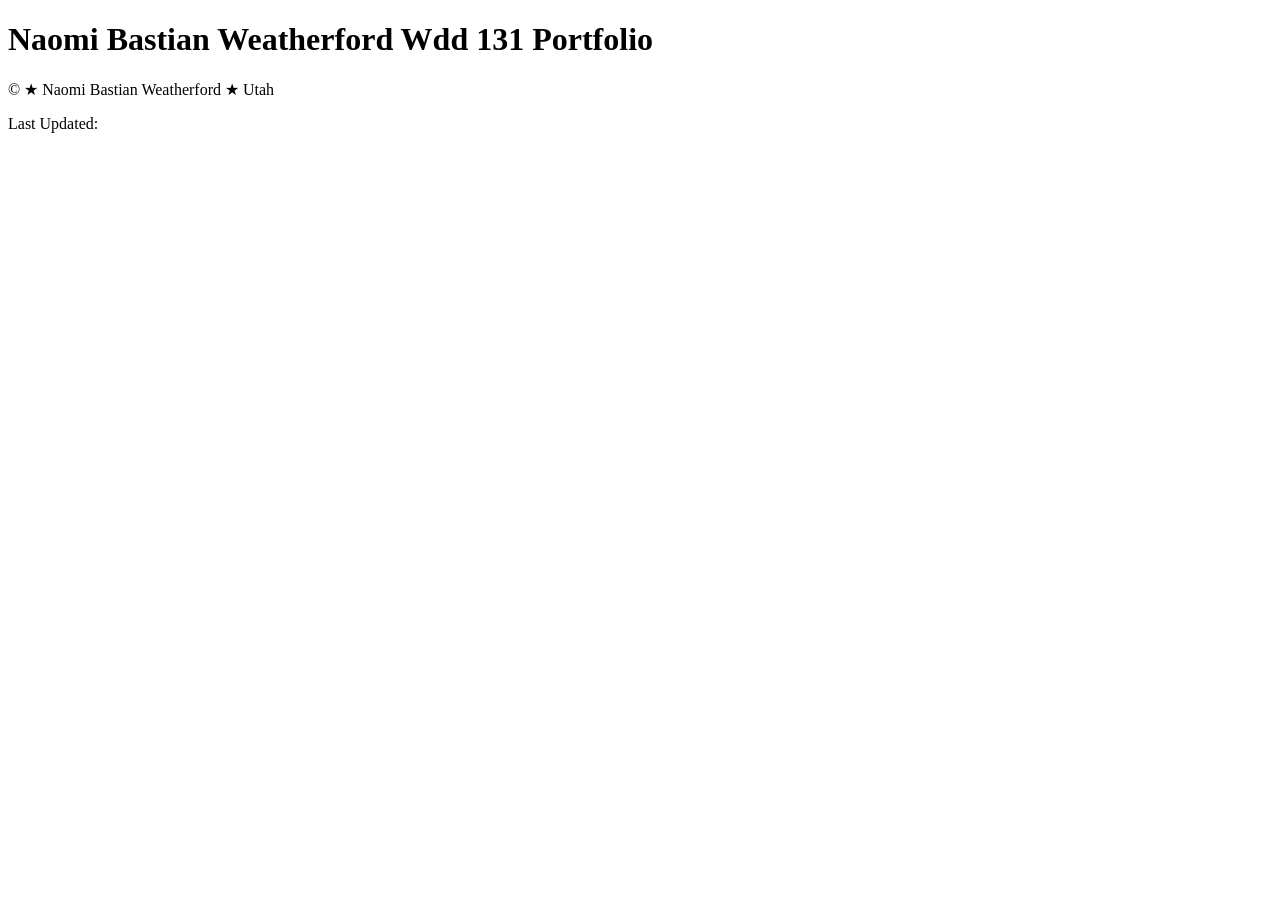
==== index.html @ 1e224592 "adding assignments" ====
<!DOCTYPE html>
<html lang="en">
  <head>
    <meta charset="UTF-8" />
    <meta http-equiv="X-UA-Compatible" content="IE=edge" />
    <meta name="viewport" content="width=device-width, initial-scale=1.0" />
    <title>WDD 131 Portfolio</title>
    <meta
      name="description"
      content="Assignment portfolio for Naomi Bastian Weatherford in WDD 131: Dynamic Web Fundamentals at Brigham Young University - Idaho"
    />
    <meta name="author" content="Naomi Bastian Weatherford">
    <link rel="stylesheet" href="style.css" />
  </head>
  <body>
   <header><h1>Naomi Bastian Weatherford Wdd 131 Portfolio</h1></header>
   <main></main>
    <footer>
      <p>
        &copy; <span id="year"> </span> &#9733; Naomi Bastian Weatherford
        &#9733; Utah
      </p>
      <p class="updated">Last Updated: <span id="lastmodified"></span></p>
    </footer>
  </body>
</html>
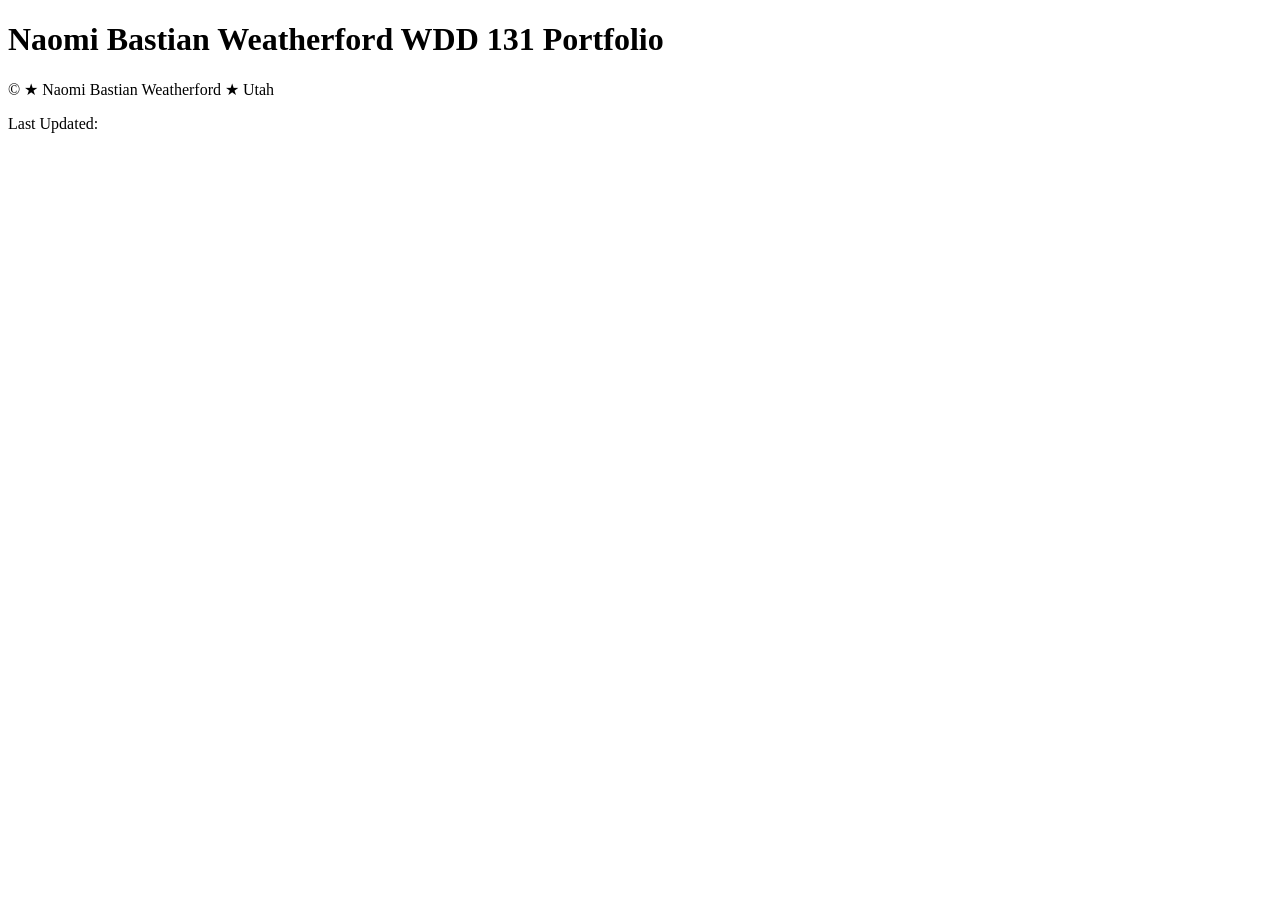
==== commit 040990dc: "adding" ====
--- a/index.html
+++ b/index.html
@@ -13,7 +13,7 @@
     <link rel="stylesheet" href="style.css" />
   </head>
   <body>
-   <header><h1>Naomi Bastian Weatherford Wdd 131 Portfolio</h1></header>
+   <header><h1>Naomi Bastian Weatherford WDD 131 Portfolio</h1></header>
    <main></main>
     <footer>
       <p>
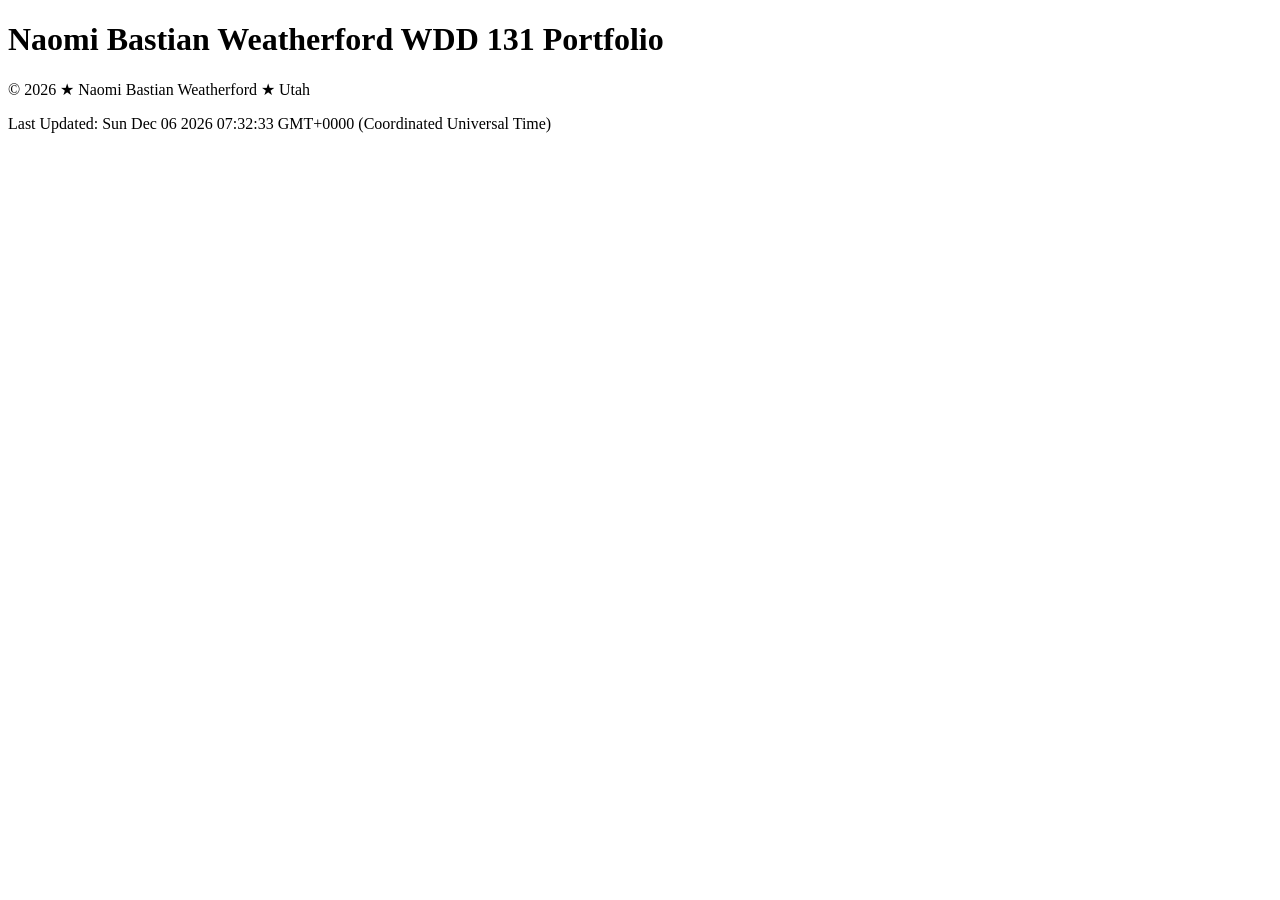
==== commit c41d14c2: "fixed js link" ====
--- a/index.html
+++ b/index.html
@@ -22,5 +22,6 @@
       </p>
       <p class="updated">Last Updated: <span id="lastmodified"></span></p>
     </footer>
+    <script src="index.js"></script>
   </body>
 </html>
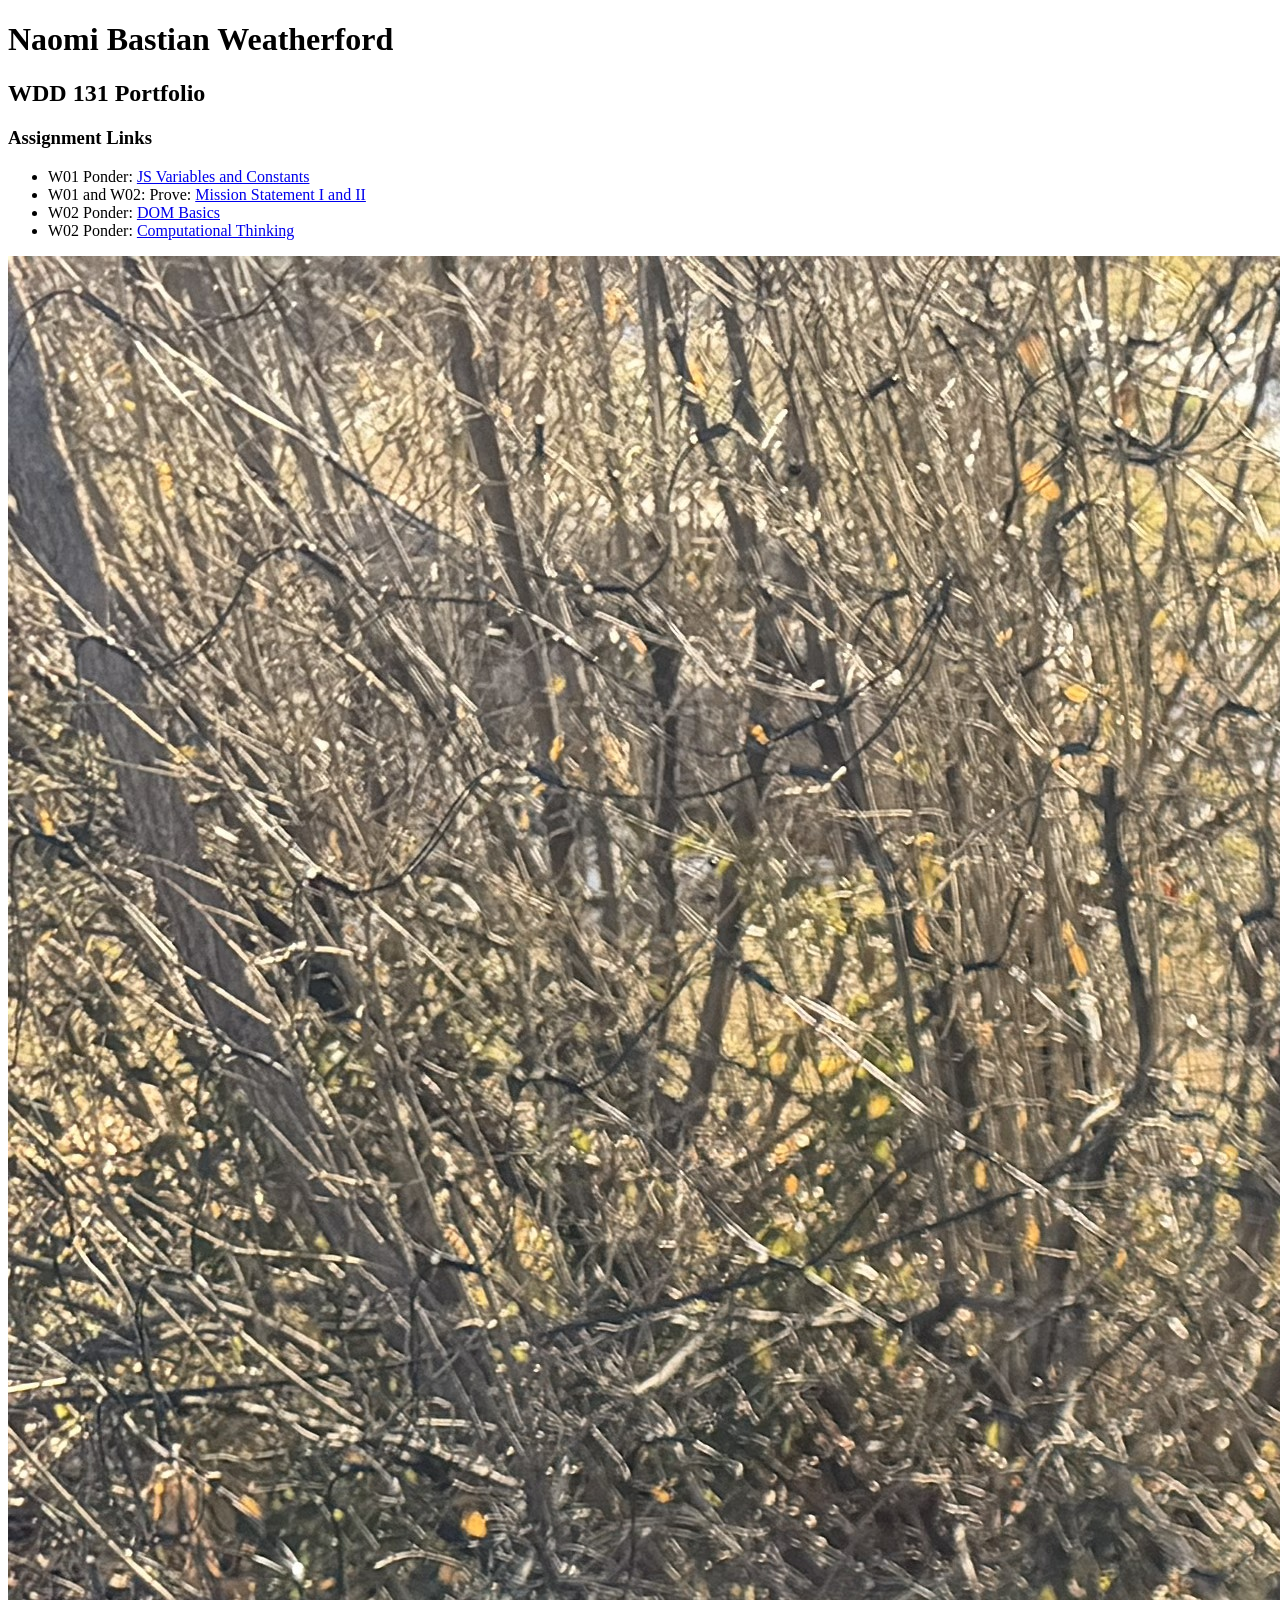
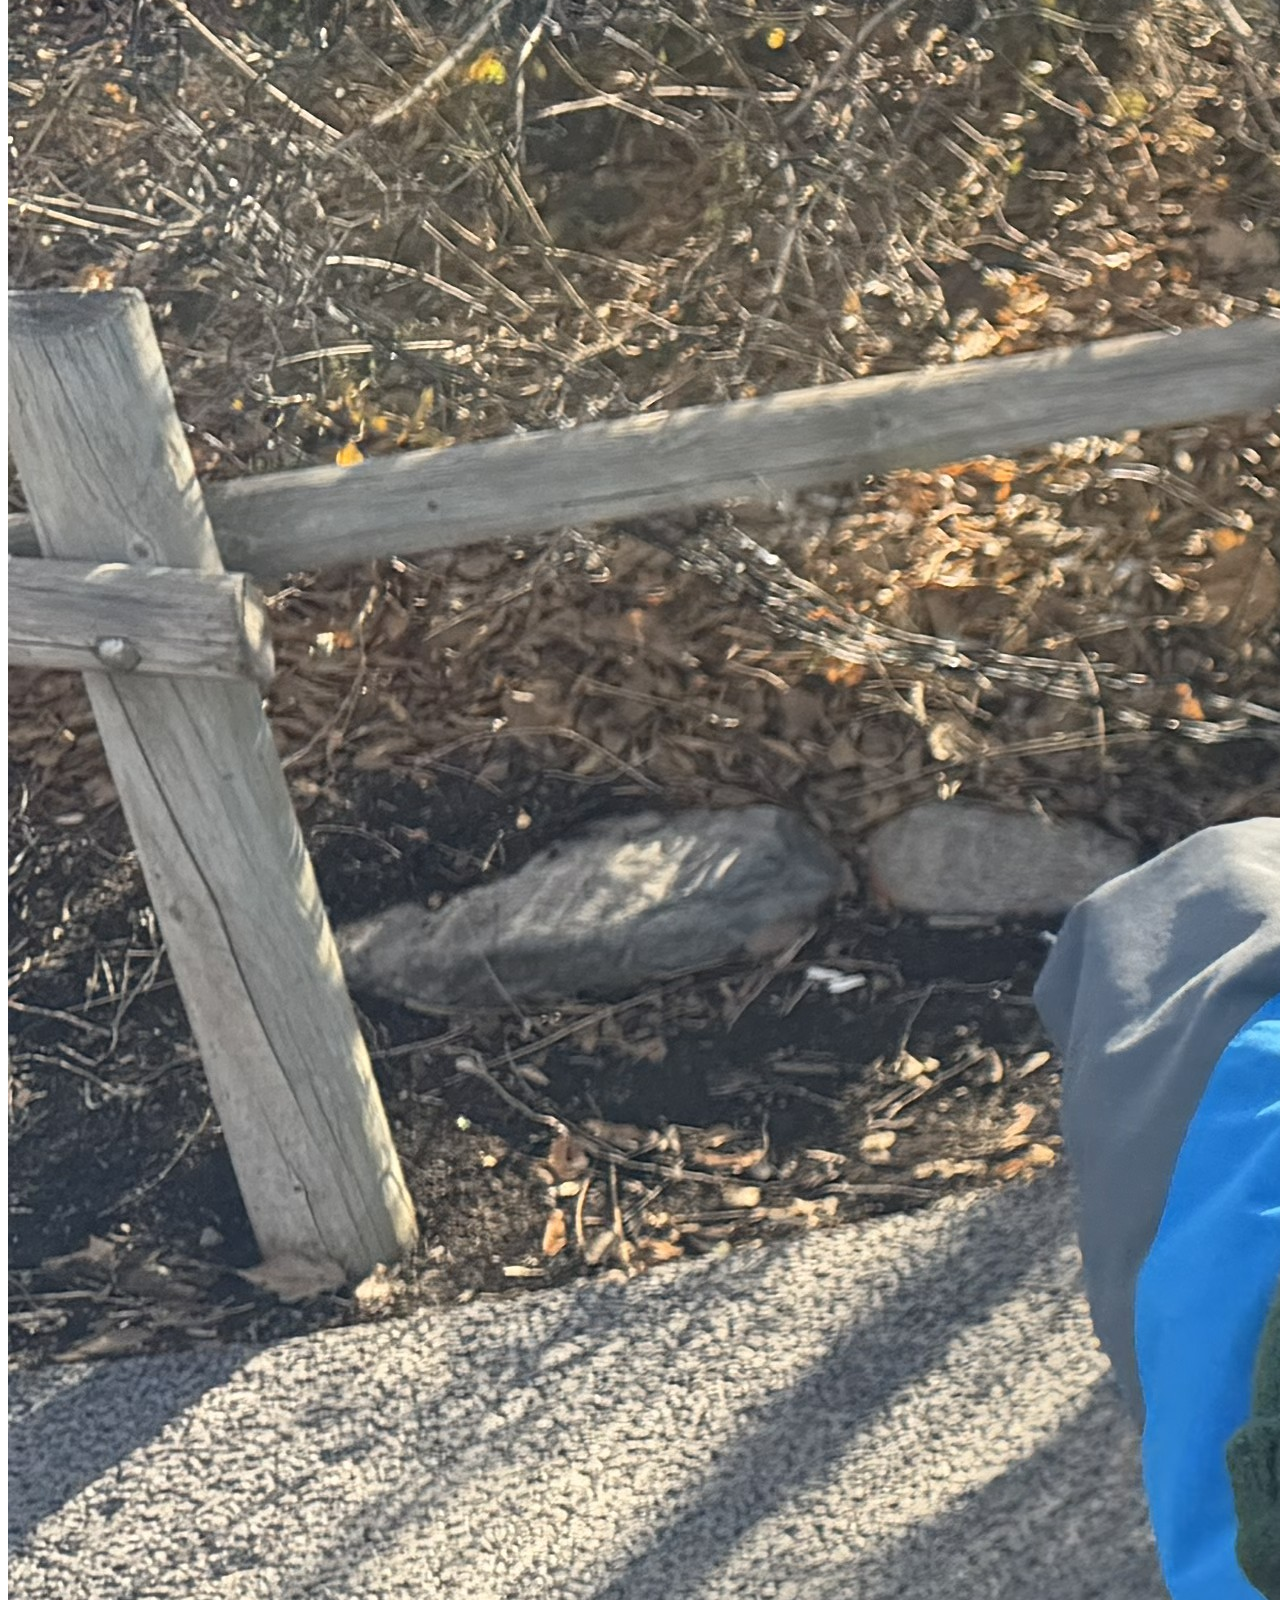
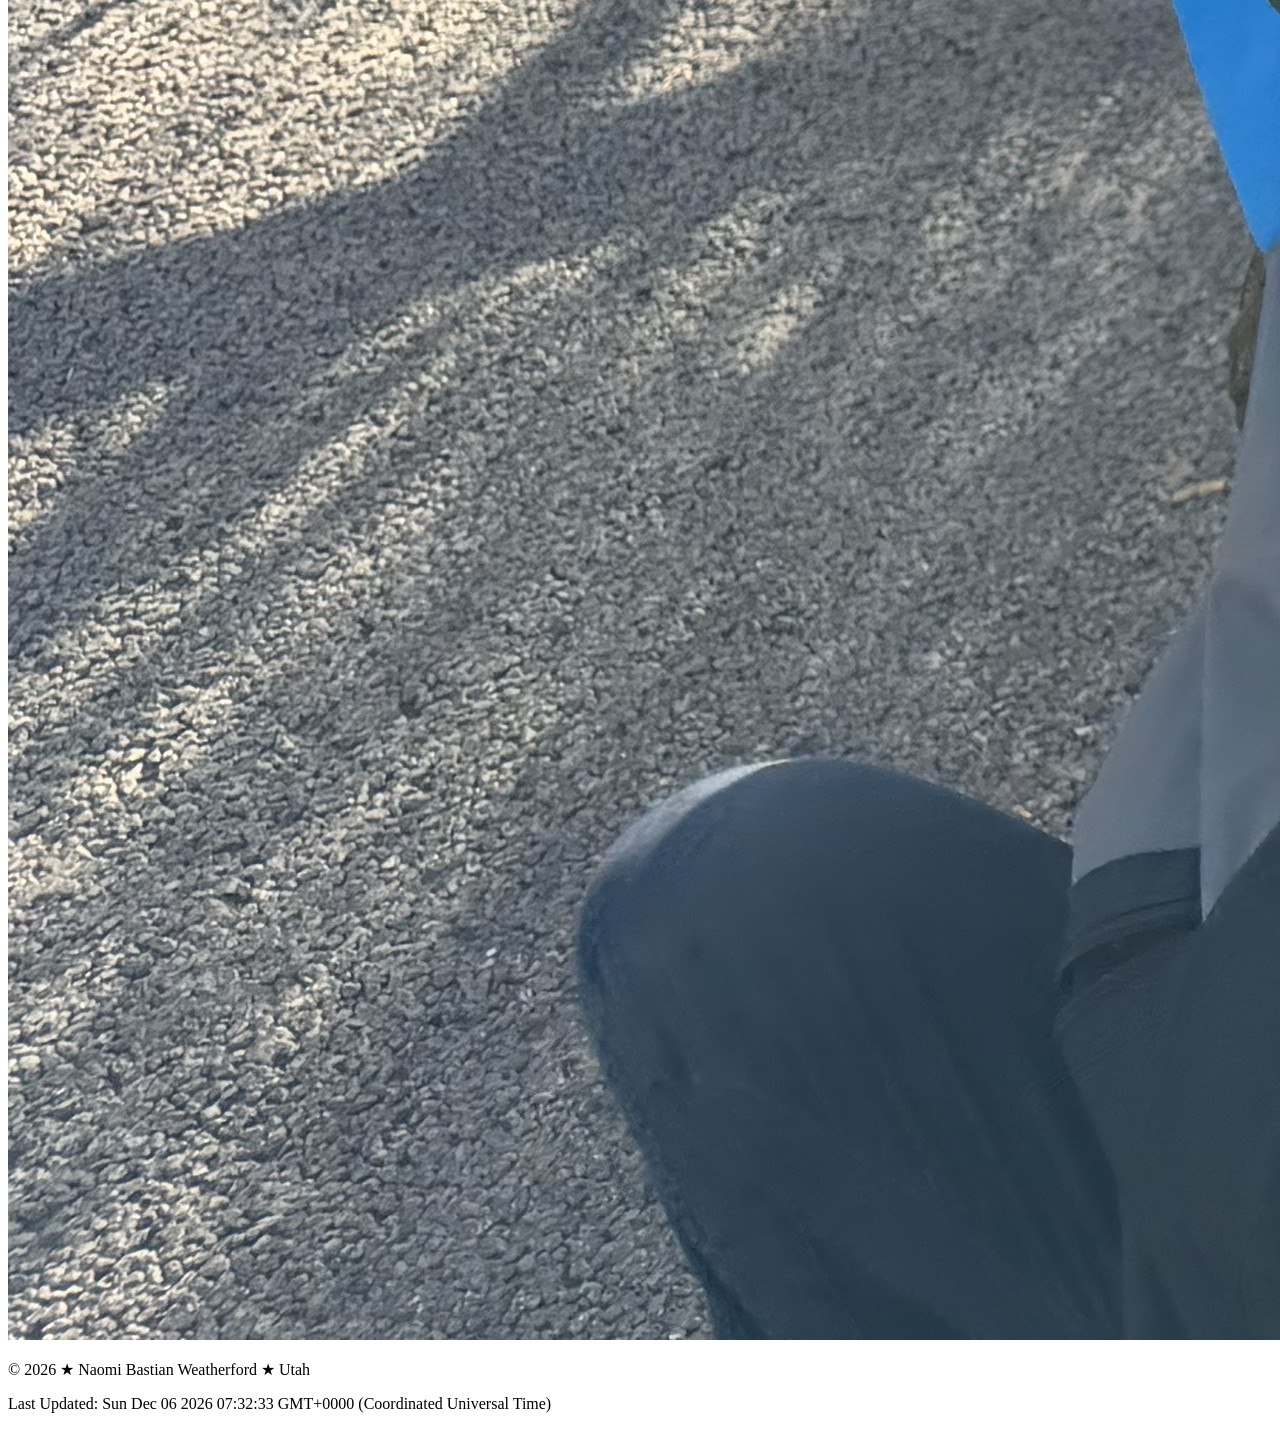
==== commit 30e7b981: "added links" ====
--- a/index.html
+++ b/index.html
@@ -13,8 +13,18 @@
     <link rel="stylesheet" href="style.css" />
   </head>
   <body>
-   <header><h1>Naomi Bastian Weatherford WDD 131 Portfolio</h1></header>
-   <main></main>
+   <header><h1>Naomi Bastian Weatherford</h1><h2>WDD 131 Portfolio</h2></header>
+   <nav><h3>Assignment Links</h3>
+  <ul>
+  <li>W01 Ponder: <a href="#">JS Variables and Constants</a></li>
+  <li>W01 and W02: Prove: <a href="#">Mission Statement I and II</a></li>
+  <li>W02 Ponder: <a href="#">DOM Basics</a></li>
+  <li>W02 Ponder: <a href="#">Computational Thinking</a></li>
+</ul>
+</nav>
+   <main>
+<img src="family.jpg" alt="Naomi Bastian Weatherford's family at the zoo">
+   </main>
     <footer>
       <p>
         &copy; <span id="year"> </span> &#9733; Naomi Bastian Weatherford
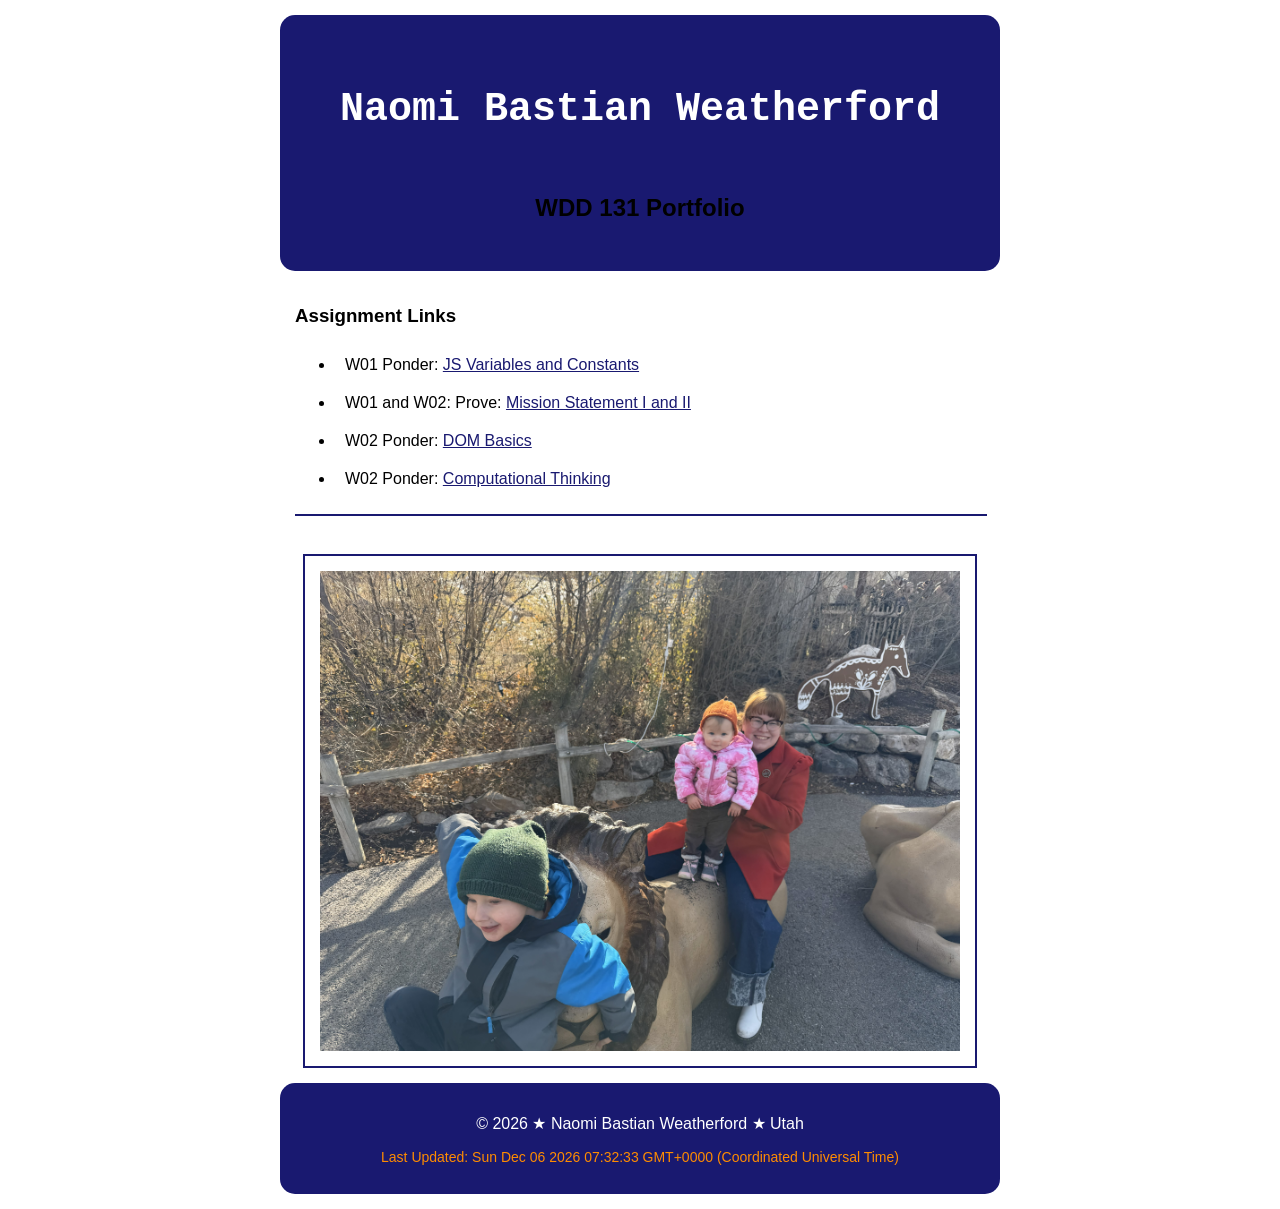
==== commit 68597b0e: "more style" ====
--- a/index.html
+++ b/index.html
@@ -1,37 +1,43 @@
 <!DOCTYPE html>
 <html lang="en">
-  <head>
-    <meta charset="UTF-8" />
-    <meta http-equiv="X-UA-Compatible" content="IE=edge" />
-    <meta name="viewport" content="width=device-width, initial-scale=1.0" />
-    <title>WDD 131 Portfolio</title>
-    <meta
-      name="description"
-      content="Assignment portfolio for Naomi Bastian Weatherford in WDD 131: Dynamic Web Fundamentals at Brigham Young University - Idaho"
-    />
-    <meta name="author" content="Naomi Bastian Weatherford">
-    <link rel="stylesheet" href="style.css" />
-  </head>
-  <body>
-   <header><h1>Naomi Bastian Weatherford</h1><h2>WDD 131 Portfolio</h2></header>
-   <nav><h3>Assignment Links</h3>
-  <ul>
-  <li>W01 Ponder: <a href="#">JS Variables and Constants</a></li>
-  <li>W01 and W02: Prove: <a href="#">Mission Statement I and II</a></li>
-  <li>W02 Ponder: <a href="#">DOM Basics</a></li>
-  <li>W02 Ponder: <a href="#">Computational Thinking</a></li>
-</ul>
-</nav>
-   <main>
-<img src="family.jpg" alt="Naomi Bastian Weatherford's family at the zoo">
-   </main>
-    <footer>
-      <p>
-        &copy; <span id="year"> </span> &#9733; Naomi Bastian Weatherford
-        &#9733; Utah
-      </p>
-      <p class="updated">Last Updated: <span id="lastmodified"></span></p>
-    </footer>
-    <script src="index.js"></script>
-  </body>
-</html>
+
+<head>
+  <meta charset="UTF-8" />
+  <meta http-equiv="X-UA-Compatible" content="IE=edge" />
+  <meta name="viewport" content="width=device-width, initial-scale=1.0" />
+  <title>WDD 131 Portfolio</title>
+  <meta name="description"
+    content="Assignment portfolio for Naomi Bastian Weatherford in WDD 131: Dynamic Web Fundamentals at Brigham Young University - Idaho" />
+  <meta name="author" content="Naomi Bastian Weatherford">
+  <link rel="stylesheet" href="style.css" />
+</head>
+
+<body>
+  <header>
+    <h1>Naomi Bastian Weatherford</h1>
+    <h2>WDD 131 Portfolio</h2>
+  </header>
+  <nav>
+    <h3>Assignment Links</h3>
+    <ul>
+      <li>W01 Ponder: <a href="#">JS Variables and Constants</a></li>
+      <li>W01 and W02: Prove: <a href="#">Mission Statement I and II</a></li>
+      <li>W02 Ponder: <a href="#">DOM Basics</a></li>
+      <li>W02 Ponder: <a href="#">Computational Thinking</a></li>
+    </ul>
+    <hr>
+  </nav>
+  <main>
+    <img src="family.jpg" alt="Naomi Bastian Weatherford's family at the zoo">
+  </main>
+  <footer>
+    <p>
+      &copy; <span id="year"> </span> &#9733; Naomi Bastian Weatherford
+      &#9733; Utah
+    </p>
+    <p class="updated">Last Updated: <span id="lastmodified"></span></p>
+  </footer>
+  <script src="index.js"></script>
+</body>
+
+</html>
--- a/style.css
+++ b/style.css
@@ -0,0 +1,94 @@
+html {
+  font-family: Arial, Helvetica, sans-serif;
+}
+
+body {
+  max-width: 720px;
+  background: white;
+  margin: auto;
+  padding: 15px;
+}
+
+header {
+  background: midnightblue;
+  display: flex;
+  flex-direction: column;
+  align-items: center;
+  justify-content: center;
+  padding: 30px;
+  border-radius: 15px;
+  text-align: center;
+}
+
+header h1 {
+  color: white;
+  font-size: 2.5em;
+  padding: 15px;
+  font-family: "Lucida Console", "Courier New", monospace;
+}
+
+nav {
+  padding: 15px;
+}
+
+nav h2 {
+  color: midnightblue;
+  font-size: 1.5em;
+  padding: 30px 15px;
+  margin: 15px 15px 0 15px;
+  border: 2px solid midnightblue;
+}
+
+nav ul li {
+  padding: 10px;
+}
+
+nav ul li a:link,
+nav ul li a:visited {
+  color: midnightblue;
+}
+
+nav ul li a:hover,
+nav ul li a:active {
+  color: darkorange;
+}
+
+nav ul ul {
+  list-style-type: disc;
+}
+
+main {
+  padding: 15px;
+  display: flex;
+  flex-direction: column;
+  justify-content: center;
+}
+
+main img {
+  max-width: 640px;
+  margin: 0 auto;
+  padding: 15px;
+  border: 2px solid midnightblue;
+}
+
+hr {
+  border: 1px solid midnightblue;
+  width: 100%;
+}
+
+footer {
+  background: midnightblue;
+  color: white;
+  padding: 15px;
+  text-align: center;
+  display: flex;
+  flex-direction: column;
+  justify-content: center;
+  border-radius: 15px;
+}
+
+.updated {
+  font-size: 0.875em;
+  color: darkorange;
+  margin-top: 0;
+}
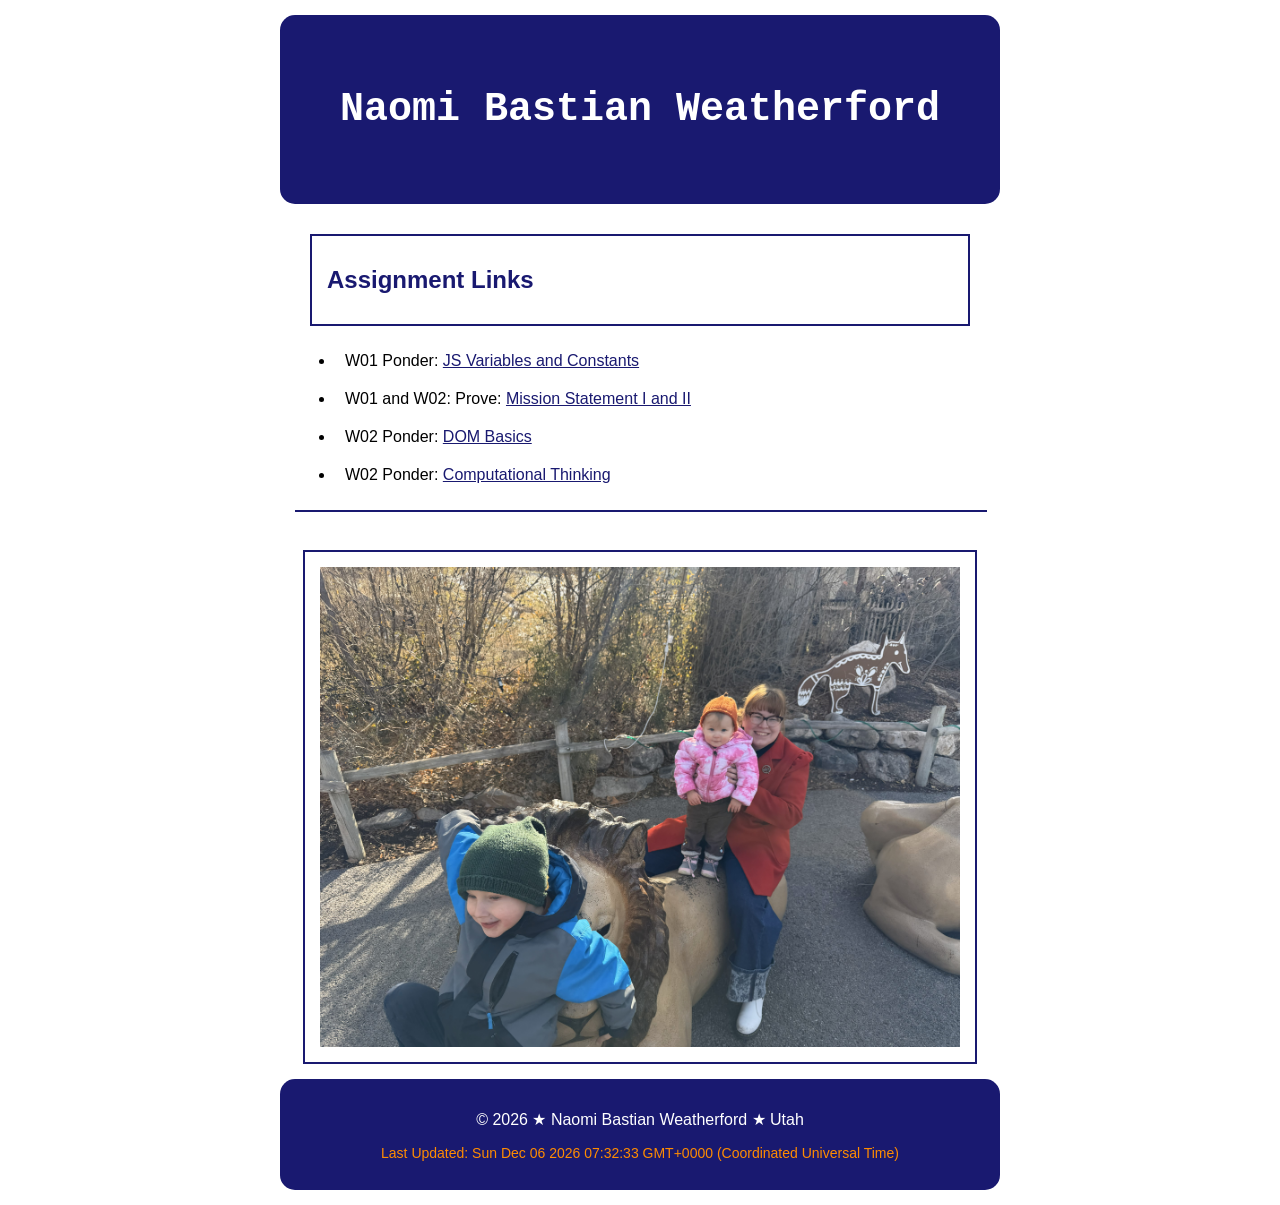
==== commit d258f321: "fixed header" ====
--- a/index.html
+++ b/index.html
@@ -15,10 +15,9 @@
 <body>
   <header>
     <h1>Naomi Bastian Weatherford</h1>
-    <h2>WDD 131 Portfolio</h2>
   </header>
   <nav>
-    <h3>Assignment Links</h3>
+    <h2>Assignment Links</h2>
     <ul>
       <li>W01 Ponder: <a href="#">JS Variables and Constants</a></li>
       <li>W01 and W02: Prove: <a href="#">Mission Statement I and II</a></li>
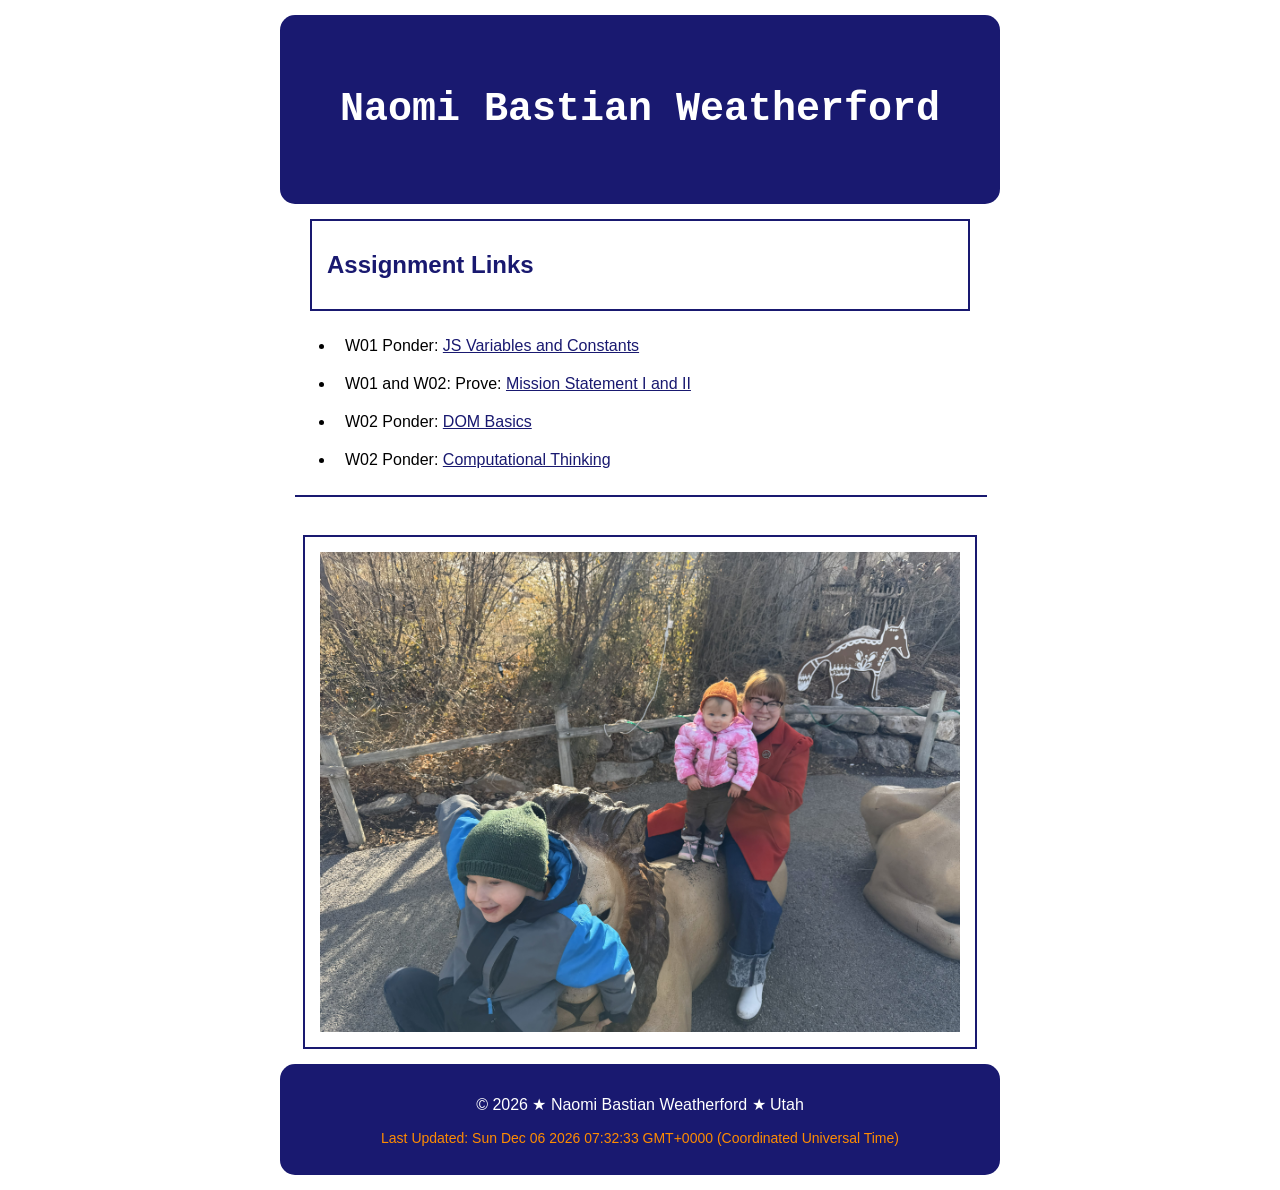
==== commit cb9ec887: "should be done" ====
--- a/index.html
+++ b/index.html
@@ -2,14 +2,14 @@
 <html lang="en">
 
 <head>
-  <meta charset="UTF-8" />
-  <meta http-equiv="X-UA-Compatible" content="IE=edge" />
-  <meta name="viewport" content="width=device-width, initial-scale=1.0" />
+  <meta charset="UTF-8">
+  <meta http-equiv="X-UA-Compatible" content="IE=edge">
+  <meta name="viewport" content="width=device-width, initial-scale=1.0">
   <title>WDD 131 Portfolio</title>
   <meta name="description"
-    content="Assignment portfolio for Naomi Bastian Weatherford in WDD 131: Dynamic Web Fundamentals at Brigham Young University - Idaho" />
+    content="Assignment portfolio for Naomi Bastian Weatherford in WDD 131: Dynamic Web Fundamentals at Brigham Young University - Idaho">
   <meta name="author" content="Naomi Bastian Weatherford">
-  <link rel="stylesheet" href="style.css" />
+  <link rel="stylesheet" href="style.css">
 </head>
 
 <body>
--- a/style.css
+++ b/style.css
@@ -35,7 +35,7 @@
   color: midnightblue;
   font-size: 1.5em;
   padding: 30px 15px;
-  margin: 15px 15px 0 15px;
+  margin: 0 15px;
   border: 2px solid midnightblue;
 }
 
